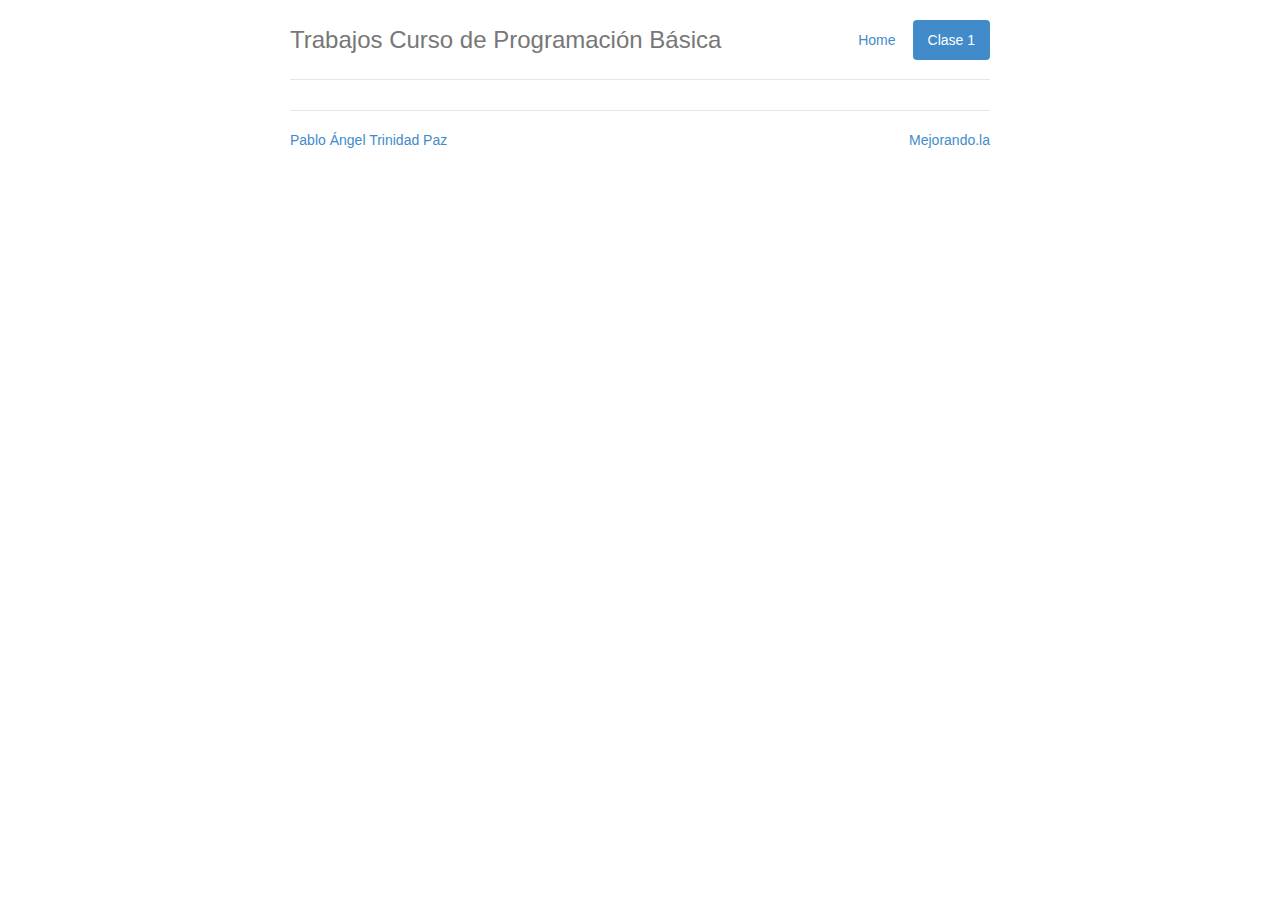
==== Clase-1.html @ 96f55f27 "Sin codigo" ====
<!DOCTYPE html>
<html lang="es">
<head>
	<meta charset="UTF-8" />
	<meta name="viewport" content="width=device-width, initial-scale=1" />

	<meta name="description" content="Pequeño sitio donde encontrarás todo el código y tareas que se realizaron en el curso de Programación Básica de Mejorando.la" />
	<meta name="author" contenr="Pablo Ángel Trinidad Paz" />

	<title>Programación Básica - Mejorando.la</title>

	<link rel="stylesheet" href="css/bootstrap.min.css" />
	<link rel="stylesheet" href="css/jumbotron-narrow.css" />
</head>
<body>
	<div class="container">
		<header class="header">
			<nav>
				<ul class="nav nav-pills pull-right">
					<li><a href="/">Home</a></li>
					<li class="active"><a href="Clase-1.html">Clase 1</a></li>
				</ul>
			</nav>
			<h3 class="text-muted">Trabajos Curso de Programación Básica</h3>
		</header>
		<section class="row">
			<article>
				
			</article>
		</section>
		<div class="footer">
			<a href="https://mejorando.la" class="pull-right" >Mejorando.la</a>
			<a href="https://github.com/pablotrinidad" class="pull-left" >Pablo Ángel Trinidad Paz</a>
		</div>
	</div>
</body>
</html>
---- css/jumbotron-narrow.css ----
/* Space out content a bit */
body {
  padding-top: 20px;
  padding-bottom: 20px;
}

/* Everything but the jumbotron gets side spacing for mobile first views */
.header,
.marketing,
.footer {
  padding-right: 15px;
  padding-left: 15px;
}

/* Custom page header */
.header {
  border-bottom: 1px solid #e5e5e5;
}
/* Make the masthead heading the same height as the navigation */
.header h3 {
  padding-bottom: 19px;
  margin-top: 0;
  margin-bottom: 0;
  line-height: 40px;
}

/* Custom page footer */
.footer {
  padding-top: 19px;
  color: #777;
  border-top: 1px solid #e5e5e5;
}

/* Customize container */
@media (min-width: 768px) {
  .container {
    max-width: 730px;
  }
}
.container-narrow > hr {
  margin: 30px 0;
}

/* Main marketing message and sign up button */
.jumbotron {
  text-align: center;
  border-bottom: 1px solid #e5e5e5;
}
.jumbotron .btn {
  padding: 14px 24px;
  font-size: 21px;
}

/* Supporting marketing content */
.marketing {
  margin: 40px 0;
}
.marketing p + h4 {
  margin-top: 28px;
}

/* Responsive: Portrait tablets and up */
@media screen and (min-width: 768px) {
  /* Remove the padding we set earlier */
  .header,
  .marketing,
  .footer {
    padding-right: 0;
    padding-left: 0;
  }
  /* Space out the masthead */
  .header {
    margin-bottom: 30px;
  }
  /* Remove the bottom border on the jumbotron for visual effect */
  .jumbotron {
    border-bottom: 0;
  }
}
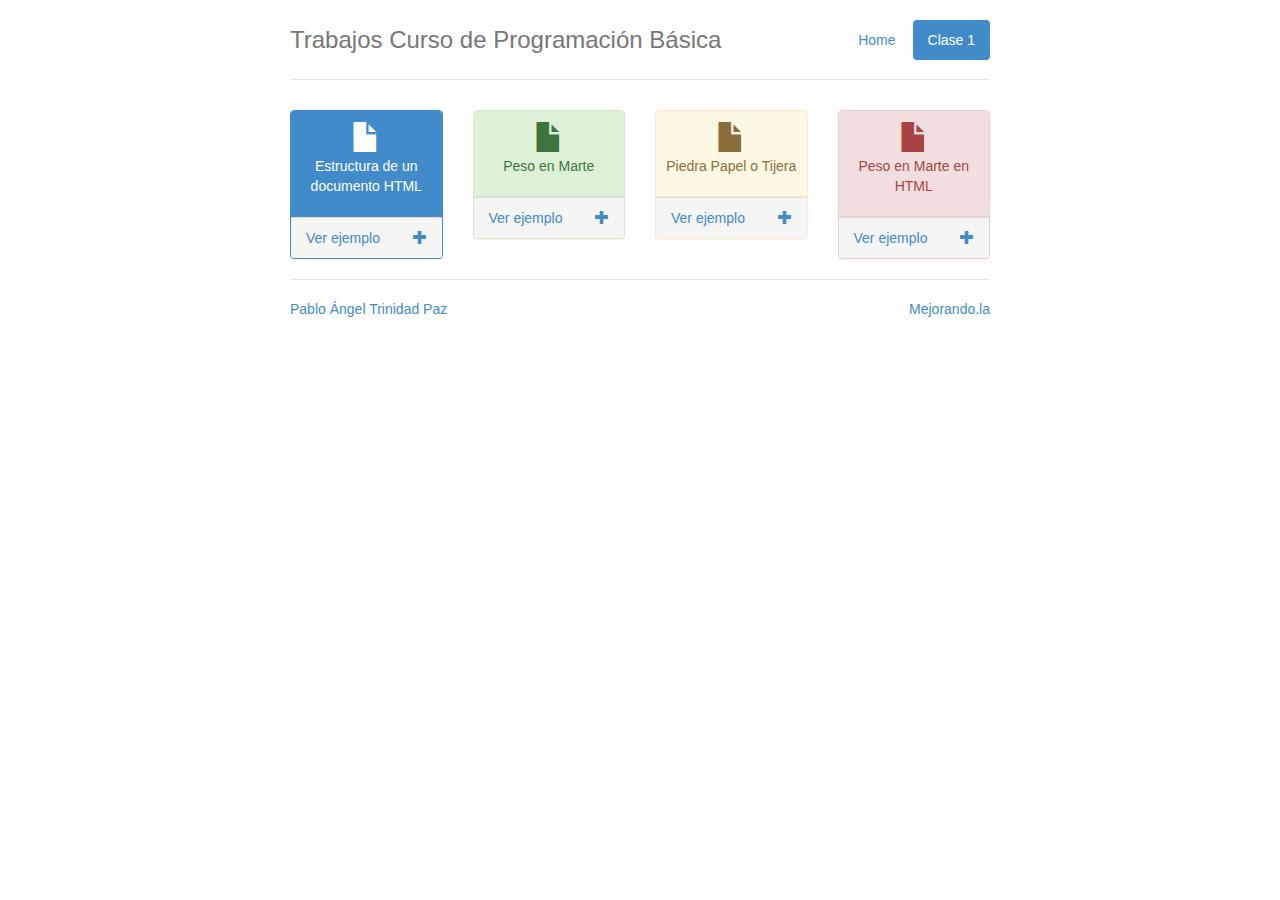
==== commit 9a428b52: "Peso en Marte HTML" ====
--- a/Clase-1.html
+++ b/Clase-1.html
@@ -11,6 +11,7 @@
 
 	<link rel="stylesheet" href="css/bootstrap.min.css" />
 	<link rel="stylesheet" href="css/jumbotron-narrow.css" />
+	<link rel="stylesheet" href="css/estilosCajas.css">
 </head>
 <body>
 	<div class="container">
@@ -24,9 +25,90 @@
 			<h3 class="text-muted">Trabajos Curso de Programación Básica</h3>
 		</header>
 		<section class="row">
-			<article>
-				
-			</article>
+			<article class="col-lg-3 col-md-6">
+                <div class="panel panel-primary">
+                    <div class="panel-heading">
+                        <div class="row">
+                            <div class="text-center">
+                                <i style="font-size: 30px;" class="glyphicon glyphicon-file"></i>
+                            </div>
+                            <div class="text-center">
+                                <p>Estructura de un documento HTML</p>
+                            </div>
+                        </div>
+                    </div>
+                    <a href="https://github.com/pablotrinidad/Mejorando.la-Programacion-Basica/blob/master/Clase1/clase1.html" target="_black">
+                        <div class="panel-footer">
+                            <span class="pull-left">Ver ejemplo</span>
+                            <span class="pull-right"><i class="glyphicon glyphicon-plus"></i></span>
+                            <div class="clearfix"></div>
+                        </div>
+                    </a>
+                </div>
+            </article>
+            <article class="col-lg-3 col-md-6">
+                <div class="panel panel-success">
+                    <div class="panel-heading">
+                        <div class="row">
+                            <div class="text-center">
+                                <i style="font-size: 30px;" class="glyphicon glyphicon-file"></i>
+                            </div>
+                            <div class="text-center">
+                                <p>Peso en Marte</p>
+                            </div>
+                        </div>
+                    </div>
+                    <a href="Clase1/PesoEnMarte.html" target="_black">
+                        <div class="panel-footer">
+                            <span class="pull-left">Ver ejemplo</span>
+                            <span class="pull-right"><i class="glyphicon glyphicon-plus"></i></span>
+                            <div class="clearfix"></div>
+                        </div>
+                    </a>
+                </div>
+            </article>
+            <article class="col-lg-3 col-md-6">
+                <div class="panel panel-warning">
+                    <div class="panel-heading">
+                        <div class="row">
+                            <div class="text-center">
+                                <i style="font-size: 30px;" class="glyphicon glyphicon-file"></i>
+                            </div>
+                            <div class="text-center">
+                                <p>Piedra Papel o Tijera</p>
+                            </div>
+                        </div>
+                    </div>
+                    <a href="#">
+                        <div class="panel-footer">
+                            <span class="pull-left">Ver ejemplo</span>
+                            <span class="pull-right"><i class="glyphicon glyphicon-plus"></i></span>
+                            <div class="clearfix"></div>
+                        </div>
+                    </a>
+                </div>
+            </article>
+            <article class="col-lg-3 col-md-6">
+                <div class="panel panel-danger">
+                    <div class="panel-heading">
+                        <div class="row">
+                            <div class="text-center">
+                                <i style="font-size: 30px;" class="glyphicon glyphicon-file"></i>
+                            </div>
+                            <div class="text-center">
+                                <p>Peso en Marte en HTML</p>
+                            </div>
+                        </div>
+                    </div>
+                    <a href="Clase1/PesoMarteHTML/PesoEnMarteHTML.html">
+                        <div class="panel-footer">
+                            <span class="pull-left">Ver ejemplo</span>
+                            <span class="pull-right"><i class="glyphicon glyphicon-plus"></i></span>
+                            <div class="clearfix"></div>
+                        </div>
+                    </a>
+                </div>
+            </article>
 		</section>
 		<div class="footer">
 			<a href="https://mejorando.la" class="pull-right" >Mejorando.la</a>
